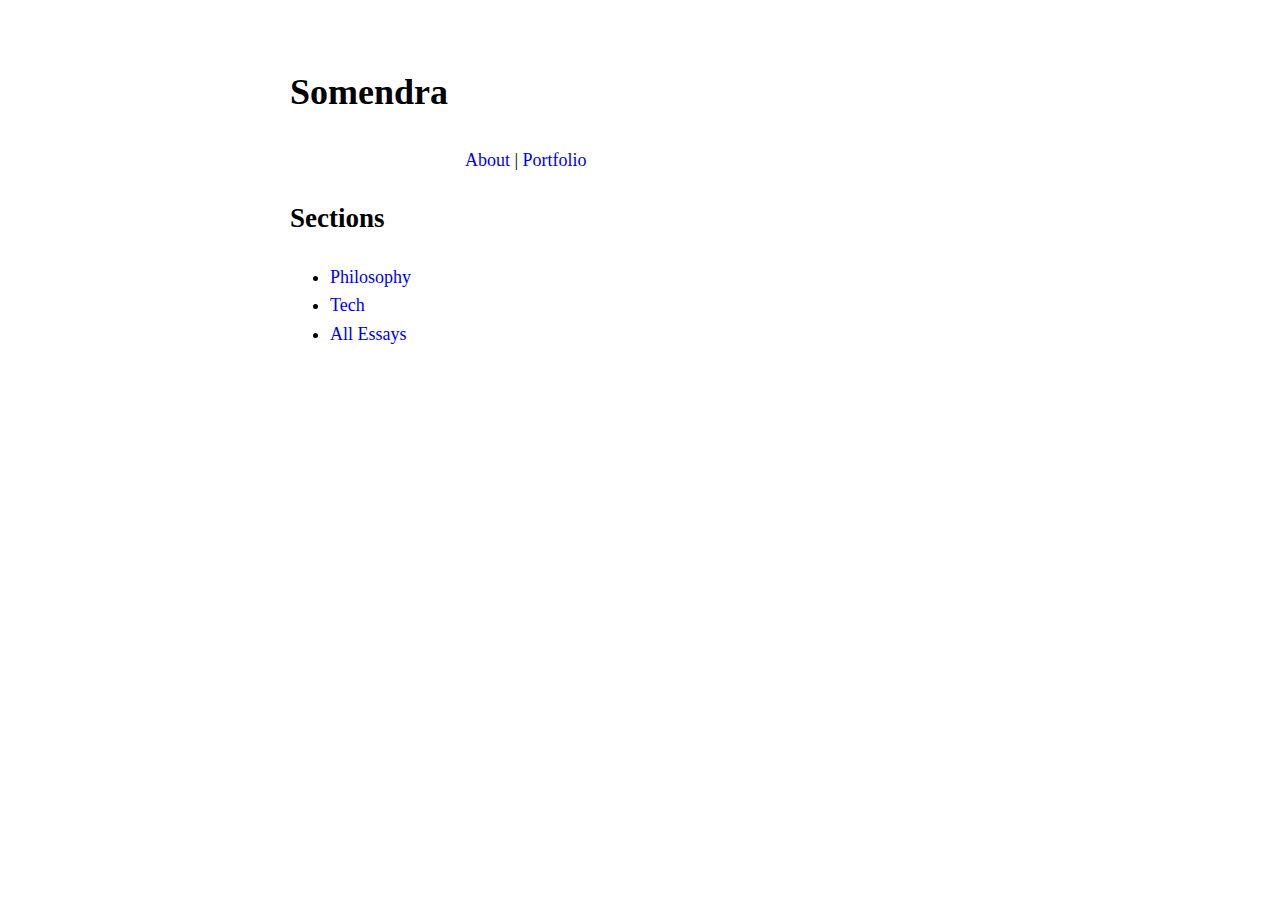
==== index.html @ 2a14f3cd "Add files via upload" ====
<!DOCTYPE html>
<html lang="en">
<head>
  <meta charset="UTF-8" />
  <title>Somendra - Dance of a Billion Stars</title>
  <link rel="stylesheet" href="style.css" />
</head>
<body>
  <h1>Somendra</h1>
  <p><a href="about.html">About</a> | <a href="portfolio.html">Portfolio</a></p>
  <h2>Sections</h2>
  <ul>
    <li><a href="sections/philosophy.html">Philosophy</a></li>
    <li><a href="sections/tech.html">Tech</a></li>
    <li><a href="sections/essays.html">All Essays</a></li>
  </ul>
</body>
</html>
---- style.css ----
body {
  max-width: 700px;
  margin: 0 auto;
  font-family: serif;
  font-size: 18px;
  line-height: 1.6;
  color: #000;
  background-color: #fff;
  padding: 40px;
}

p {
  width: 50%;
  margin: 1em auto; /* center the paragraph */
  text-align: justify; /* optional: makes text tidy */
}

a {
  color: #0000ee;
  text-decoration: none;
}

a:hover {
  text-decoration: underline;
}
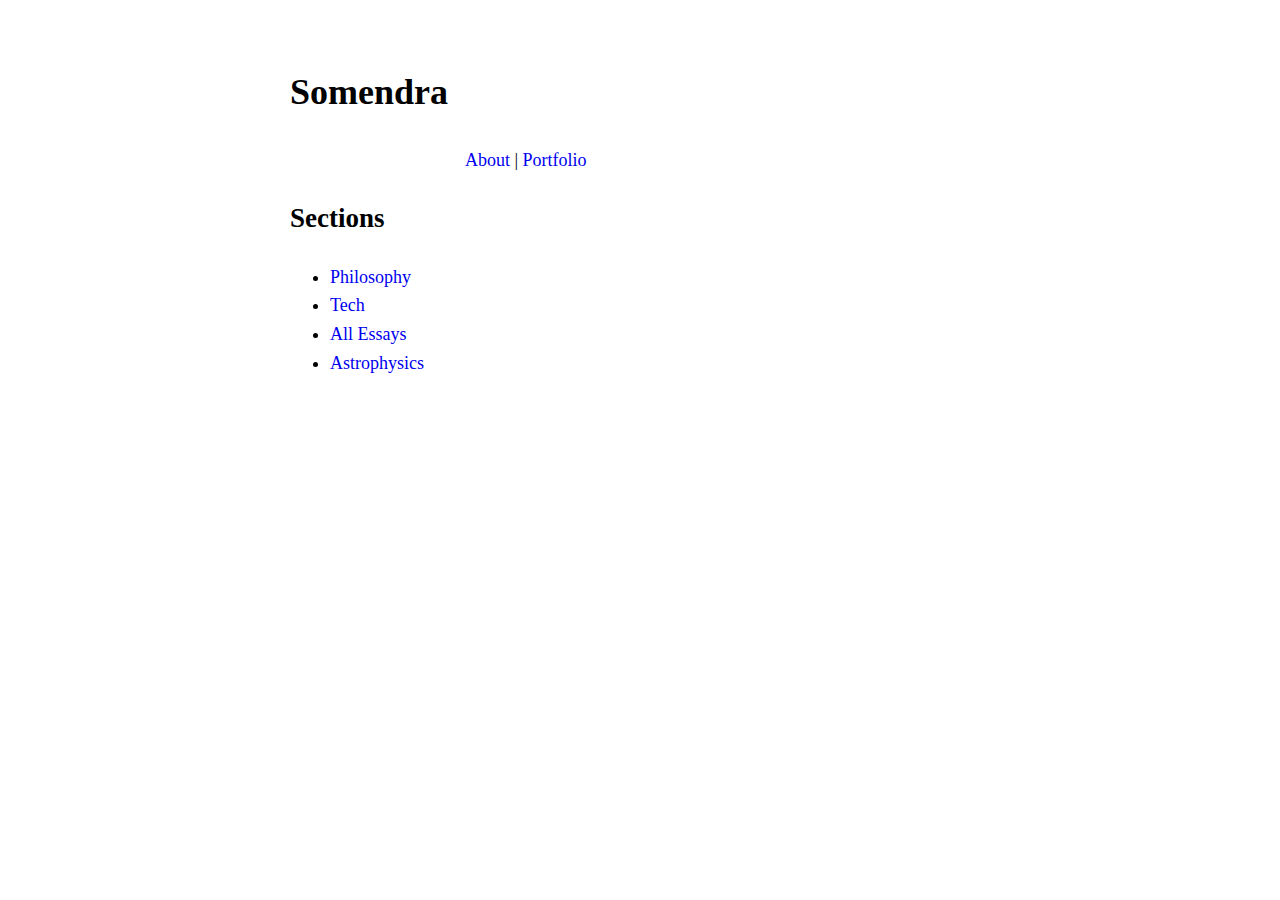
==== commit d8ba60d1: "Update index.html" ====
--- a/index.html
+++ b/index.html
@@ -13,6 +13,7 @@
     <li><a href="sections/philosophy.html">Philosophy</a></li>
     <li><a href="sections/tech.html">Tech</a></li>
     <li><a href="sections/essays.html">All Essays</a></li>
+    <li><a href="sections/Astrophysic.html">Astrophysics</a></li>
   </ul>
 </body>
-</html>+</html>
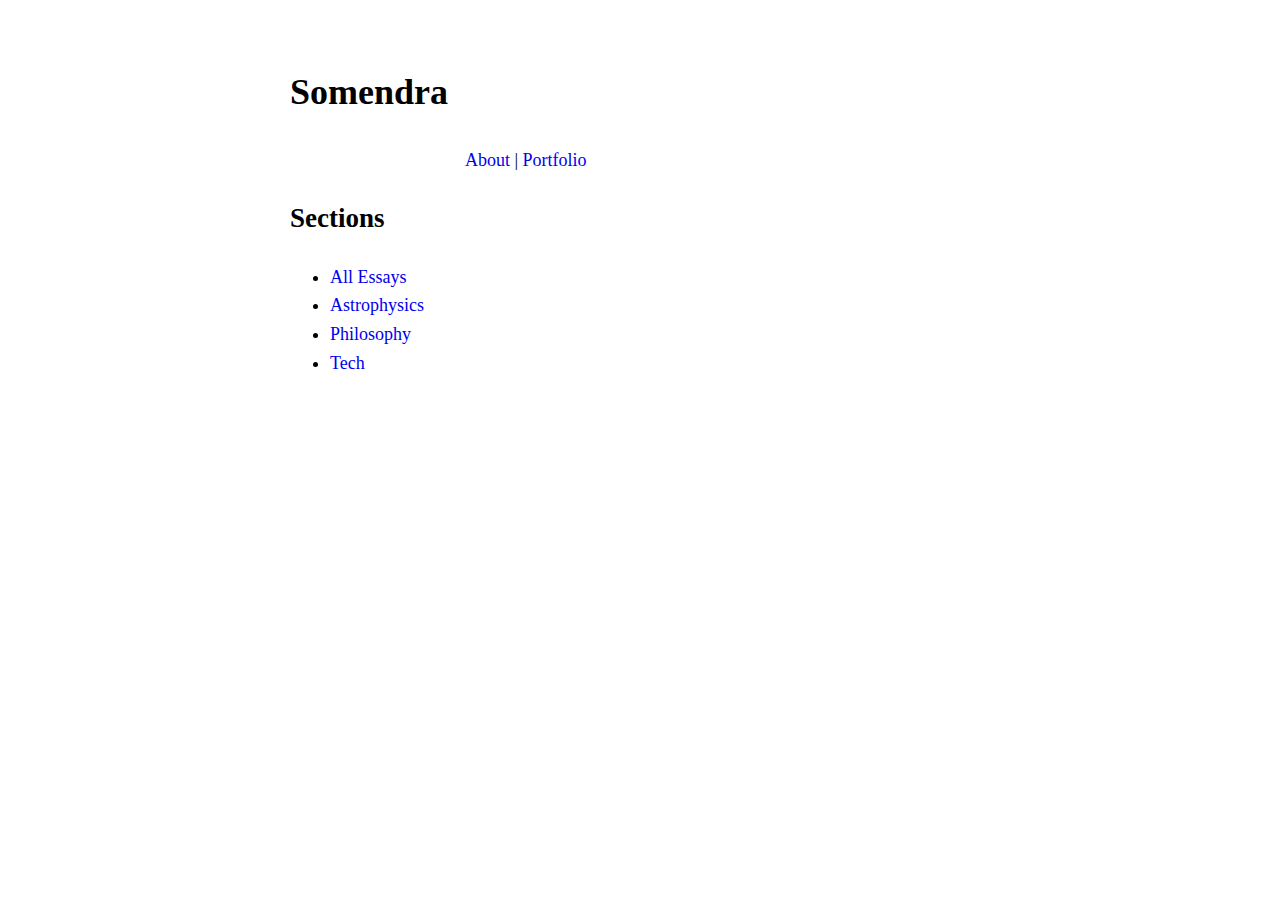
==== commit 64e60336: "Update index.html" ====
--- a/index.html
+++ b/index.html
@@ -10,10 +10,10 @@
   <p><a href="about.html">About</a> | <a href="portfolio.html">Portfolio</a></p>
   <h2>Sections</h2>
   <ul>
+    <li><a href="sections/essays.html">All Essays</a></li>
+    <li><a href="sections/Astrophysic.html">Astrophysics</a></li>
     <li><a href="sections/philosophy.html">Philosophy</a></li>
     <li><a href="sections/tech.html">Tech</a></li>
-    <li><a href="sections/essays.html">All Essays</a></li>
-    <li><a href="sections/Astrophysic.html">Astrophysics</a></li>
   </ul>
 </body>
 </html>
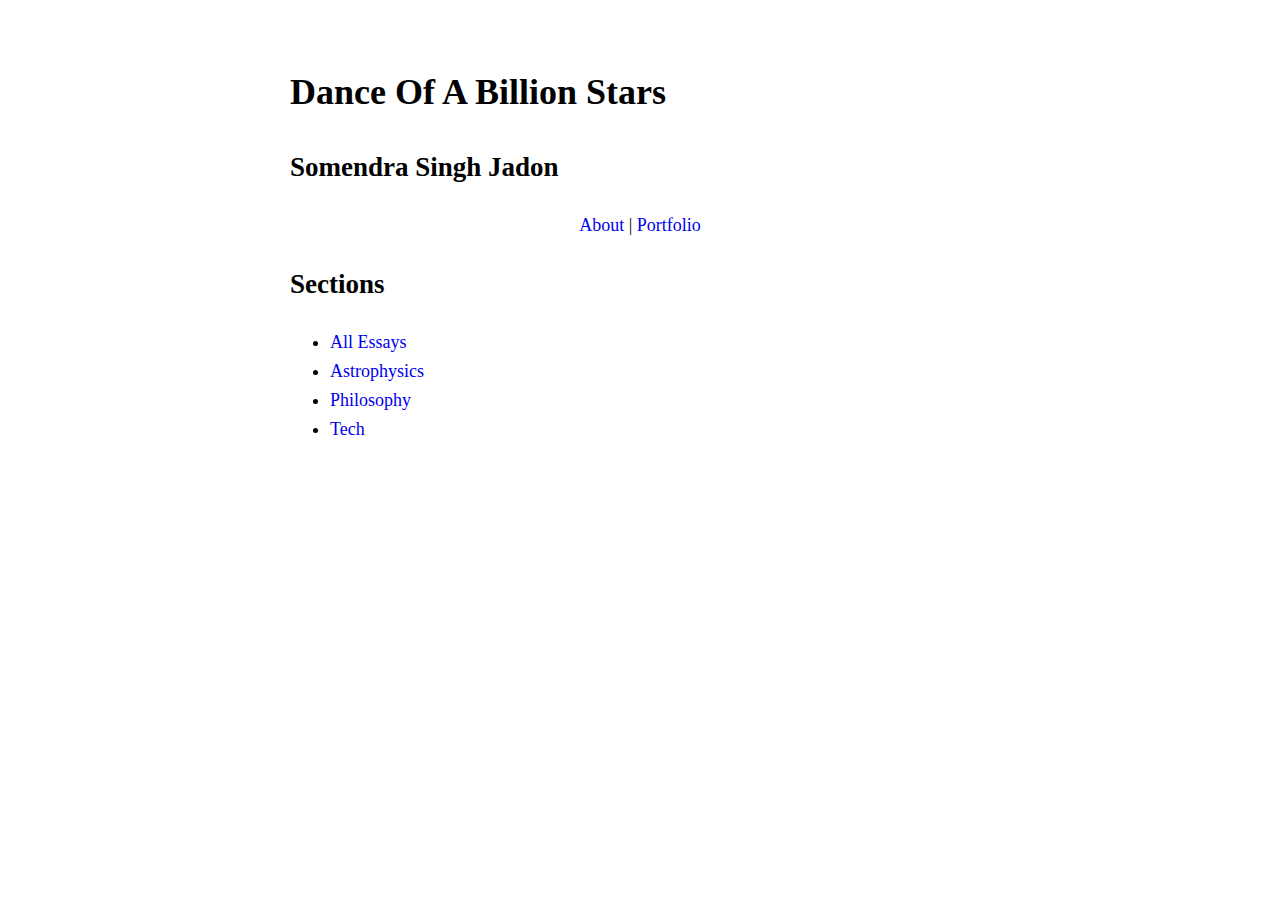
==== commit 48ab2ff0: "Update index.html" ====
--- a/index.html
+++ b/index.html
@@ -6,7 +6,8 @@
   <link rel="stylesheet" href="style.css" />
 </head>
 <body>
-  <h1>Somendra</h1>
+  <h1>Dance Of A Billion Stars</h1>
+  <h2> Somendra Singh Jadon</h2>
   <p><a href="about.html">About</a> | <a href="portfolio.html">Portfolio</a></p>
   <h2>Sections</h2>
   <ul>
--- a/style.css
+++ b/style.css
@@ -11,8 +11,11 @@
 
 p {
   width: 50%;
-  margin: 1em auto; /* center the paragraph */
-  text-align: justify; /* optional: makes text tidy */
+  /*margin: 1em auto; /* center the paragraph */
+  /*text-align: justify; /* optional: makes text tidy */
+  /*width:80%;*/
+  text-align: center;
+  margin: auto;
 }
 
 a {
